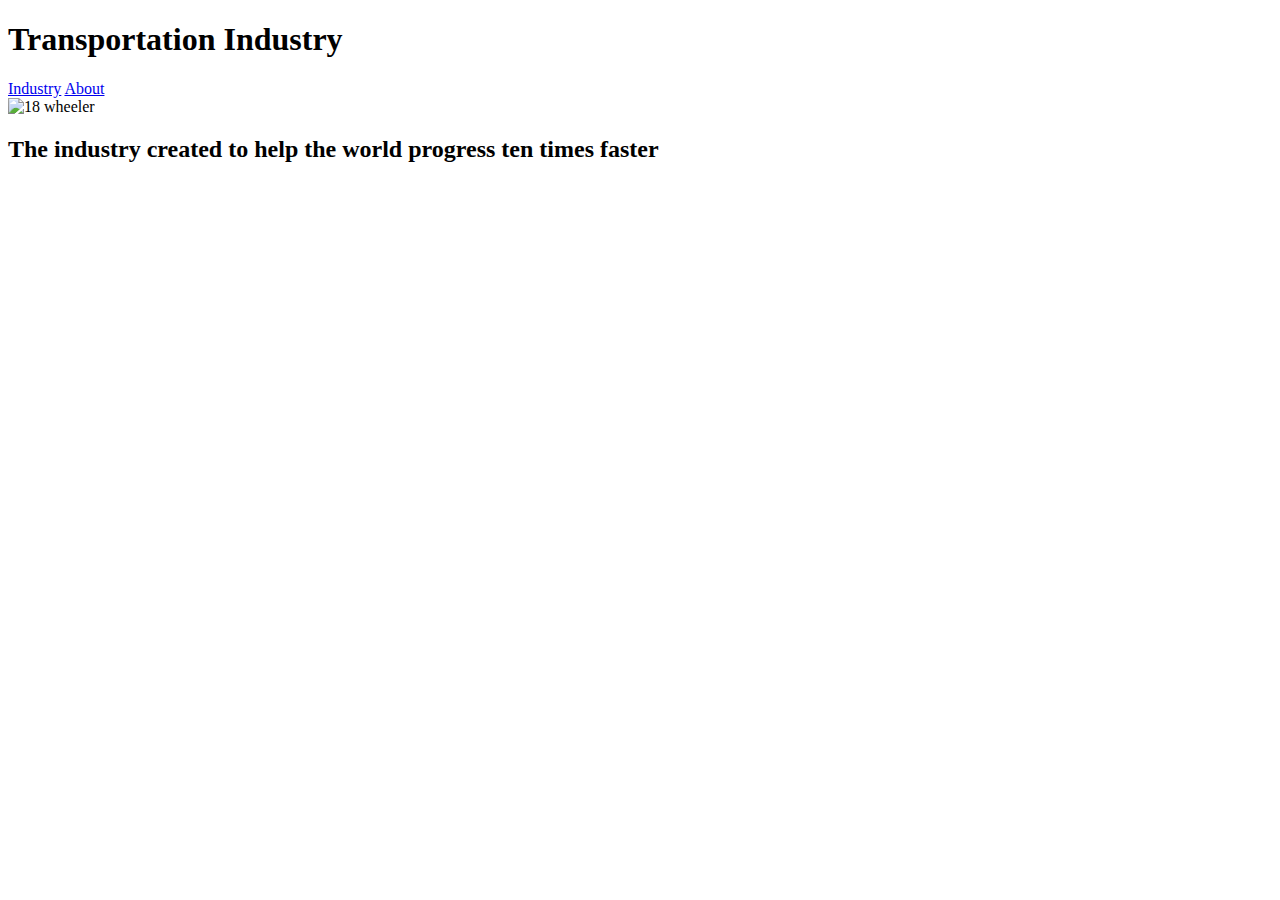
==== index.html @ ebee6fa8 "." ====
<!DOCTYPE html>
<html lang="en">
  <head>
    <meta charset="UTF-8" />
    <meta name="viewport" content="width=device-width, initial-scale=1.0" />
    <title>My Webpage</title>
  </head>
  <header>
    <h1 id="top">
      Transportation Industry
    </h1>
    <a href="industry">Industry</a>

    <a href="about">About</a>
  </header>
  <img
    src="transport-4932521_1280.jpg"
    alt="18 wheeler"
    width="800"
    height="600"
  />
  <body>
    <h2>The industry created to help the world progress ten times faster</h2>
  </body>
</html>
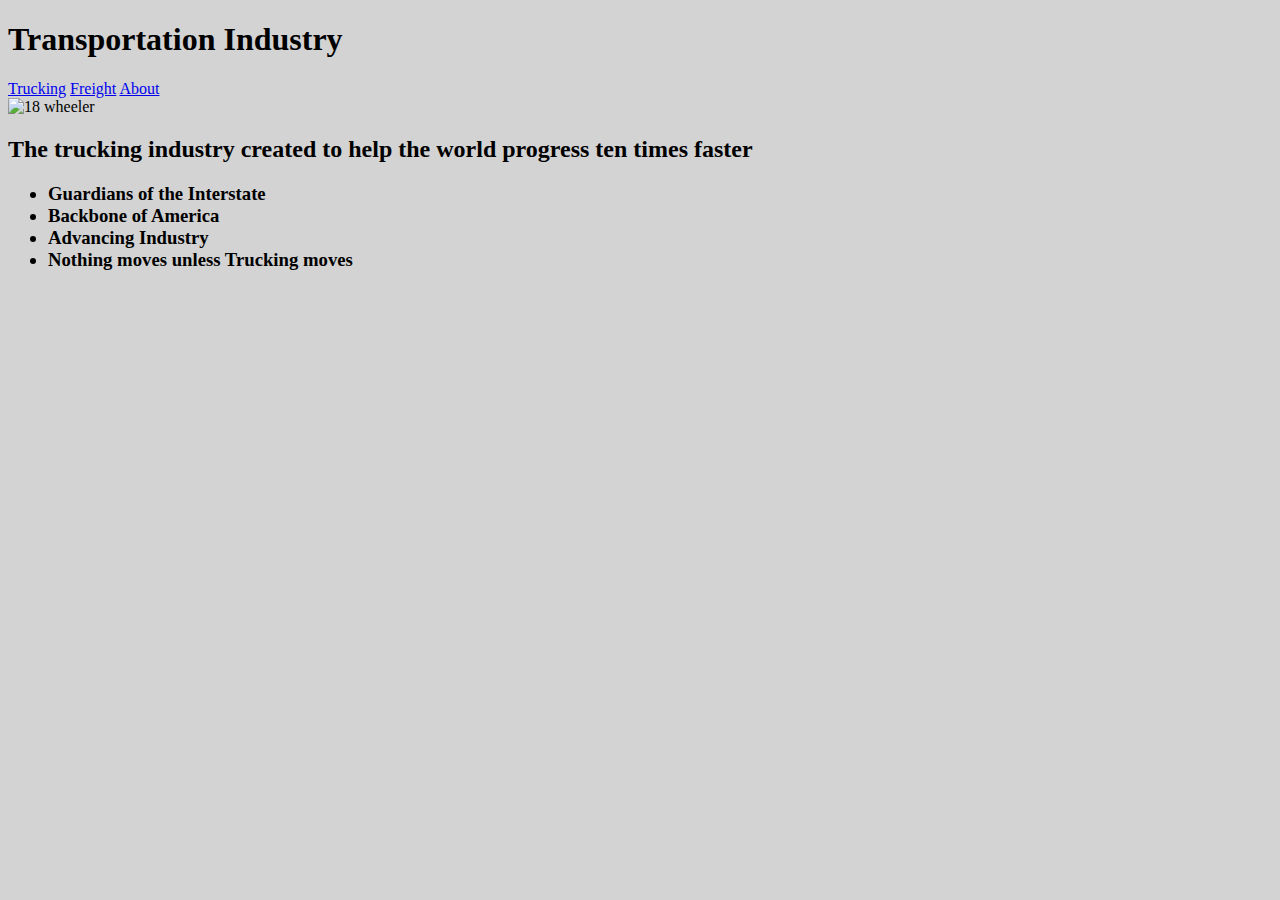
==== commit aa1e6c17: "done trucking page started freight page" ====
--- a/index.html
+++ b/index.html
@@ -9,17 +9,33 @@
     <h1 id="top">
       Transportation Industry
     </h1>
-    <a href="industry">Industry</a>
+    <a id="ind" href="industry.html">Trucking</a>
 
-    <a href="about">About</a>
+    <a id="frt" href="freight.html">Freight</a>
+
+    <a id="am" href="aboutMe.html">About</a>
   </header>
   <img
     src="transport-4932521_1280.jpg"
     alt="18 wheeler"
-    width="800"
-    height="600"
+    width="100%"
+    height="500px"
   />
-  <body>
-    <h2>The industry created to help the world progress ten times faster</h2>
+  <body bgcolor="lightgrey">
+    <br />
+    <h2>
+      The trucking industry created to help the world progress ten times faster
+    </h2>
   </body>
+  <footer>
+    <h3>
+      <ul>
+        <li>Guardians of the Interstate</li>
+        <li>Backbone of America</li>
+        <li>Advancing Industry</li>
+        <li>Nothing moves unless Trucking moves</li>
+      </ul>
+    </h3>
+  </footer>
+  <script src="industry.html"></script>
 </html>
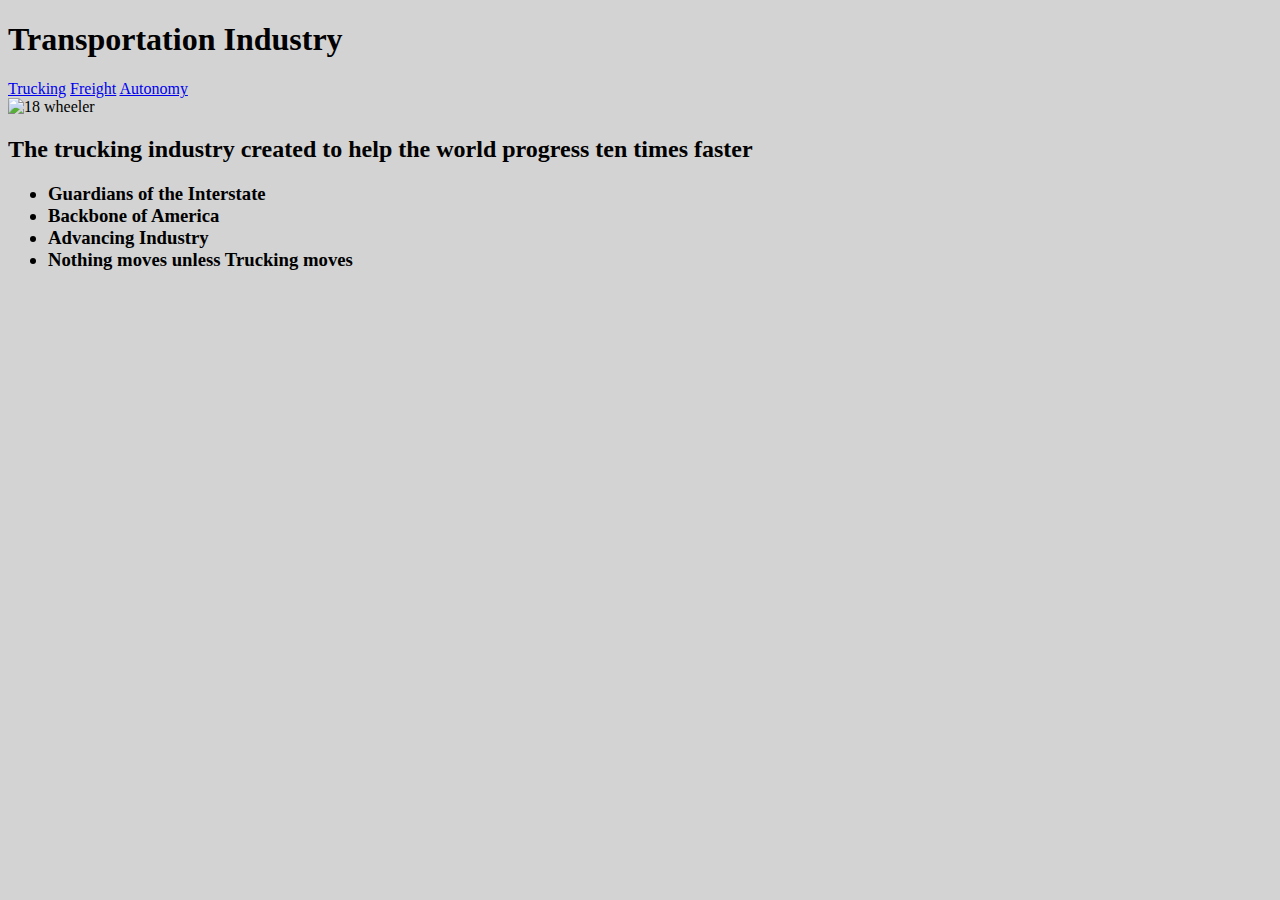
==== commit c4ac515f: "created autonomy page" ====
--- a/index.html
+++ b/index.html
@@ -13,7 +13,7 @@
 
     <a id="frt" href="freight.html">Freight</a>
 
-    <a id="am" href="aboutMe.html">About</a>
+    <a id="am" href="autonomy.html">Autonomy</a>
   </header>
   <img
     src="transport-4932521_1280.jpg"
